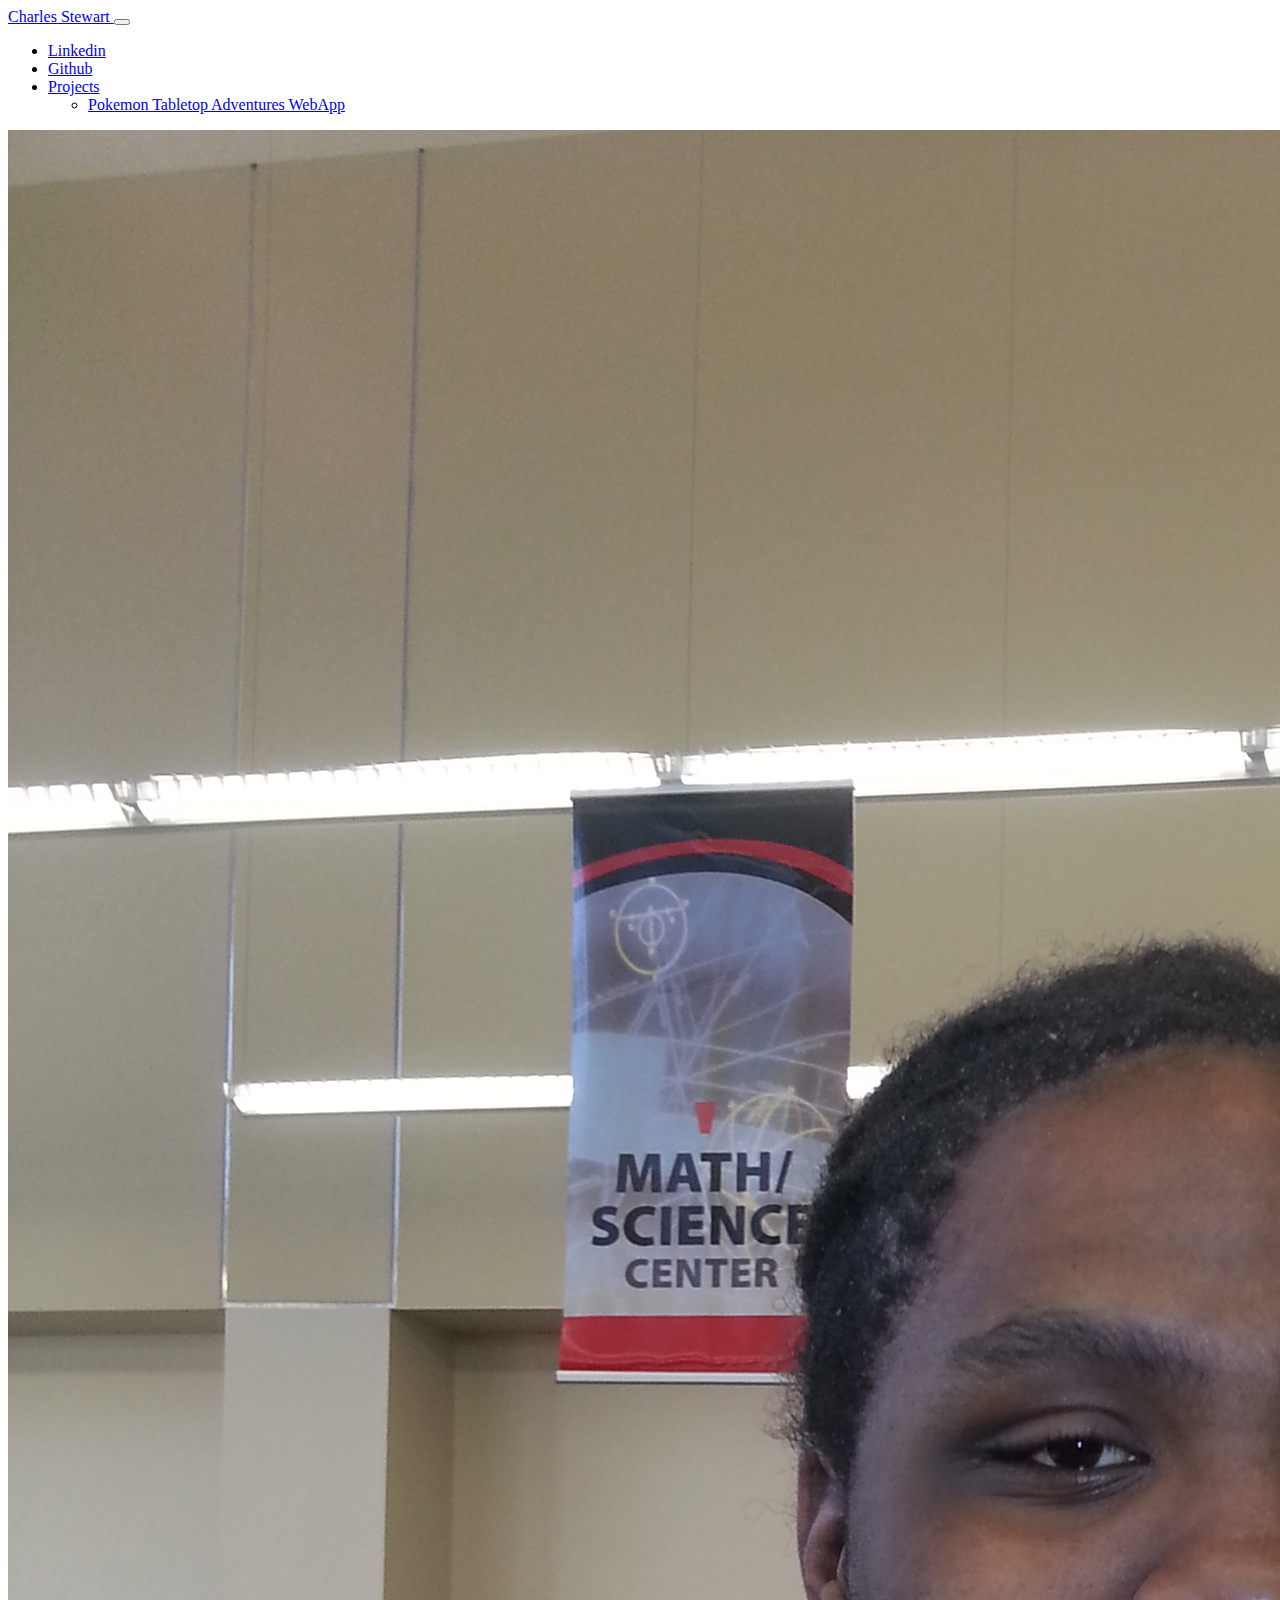
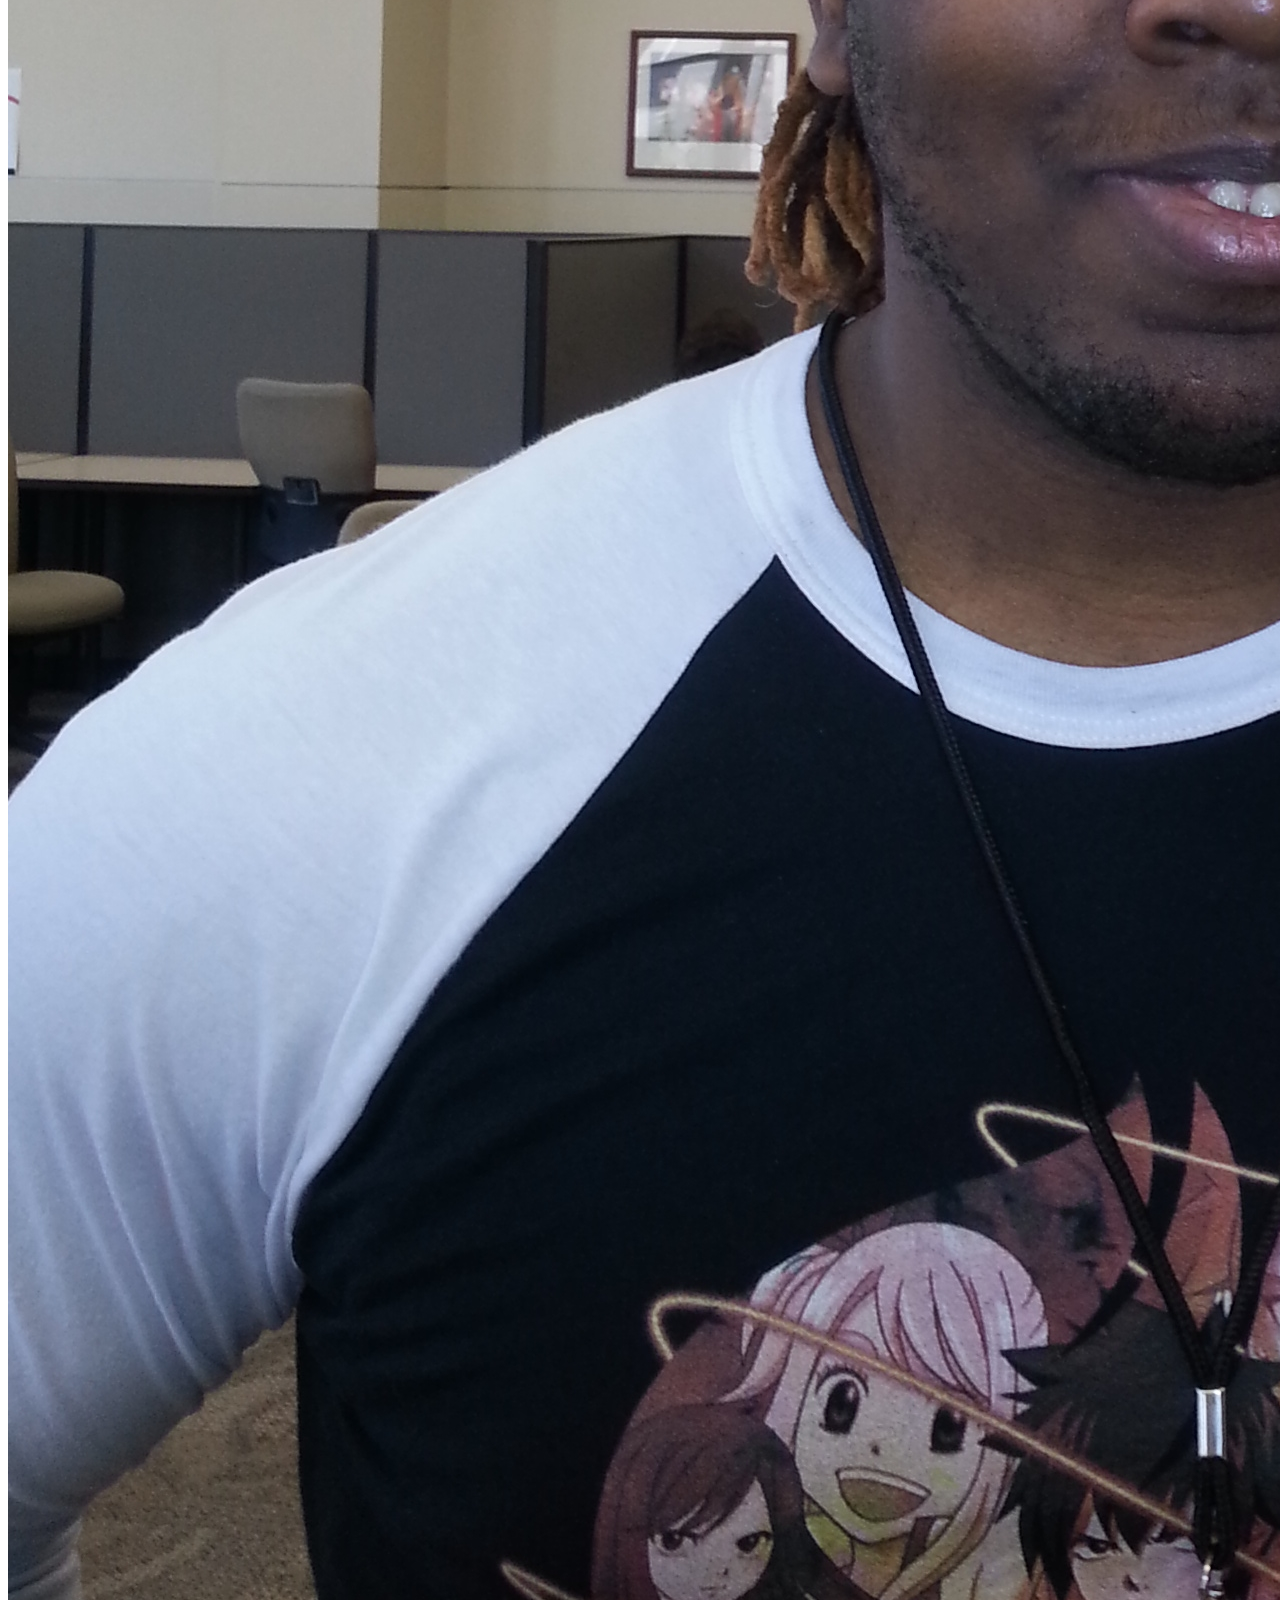
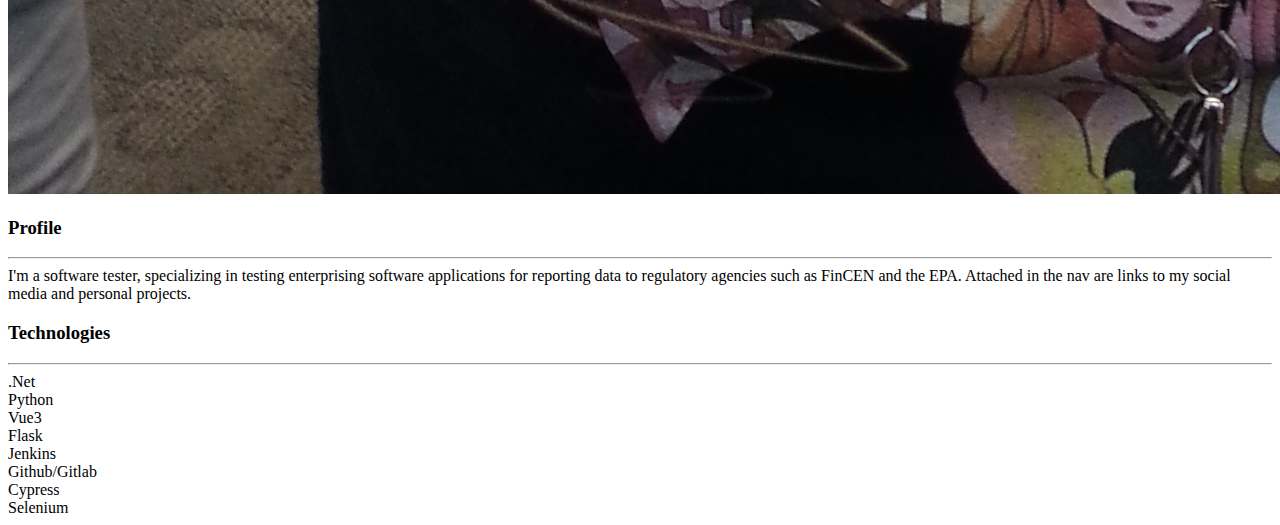
==== index.html @ 090ba7ac "initial commit" ====
<!DOCTYPE html>
<html lang="en">
<head>
    <meta charset="UTF-8">
    <meta http-equiv="X-UA-Compatible" content="IE=edge">
    <meta name="viewport" content="width=device-width, initial-scale=1.0">
    <link href="https://cdn.jsdelivr.net/npm/bootstrap@5.0.2/dist/css/bootstrap.min.css" rel="stylesheet" integrity="sha384-EVSTQN3/azprG1Anm3QDgpJLIm9Nao0Yz1ztcQTwFspd3yD65VohhpuuCOmLASjC" crossorigin="anonymous">
    <title>Charles Stewart</title>
    
</head>
<body class="d-flex flex-column h-100 bg-light">
    <nav class="navbar navbar-expand-lg navbar-dark bg-dark">
        <div class="container">
            <a class="navbar-brand" href="#">
                Charles Stewart
            </a>
            <button class="navbar-toggler" type="button" data-bs-toggle="collapse" data-bs-target="#nav" aria-controls="navbarSupportedContent" aria-expanded="false" aria-label="Toggle navigation">
                <span class="navbar-toggler-icon"></span>
            </button>
            <div id="nav" class="collapse navbar-collapse">
                <ul class="navbar-nav me-auto mb-2 mb-lg-0">
                    <li class="nav-item">
                        <a class="nav-link" href="https://www.linkedin.com/in/charles-stewart-5a254182/">
                            Linkedin
                        </a>
                    </li>
                    <li class="nav-item">
                        <a class="nav-link" href="https://github.com/cstewart2010">
                            Github
                        </a>
                    </li>
                    <li class="nav-item dropdown">
                        <a class="nav-link dropdown-toggle" href="#" id="navbarDropdown" role="button" data-bs-toggle="dropdown" aria-expanded="false">
                            Projects
                        </a>
                        <ul class="dropdown-menu" aria-labelledby="navbarDropdown">
                            <li>
                                <a class="dropdown-item" href="https://pta-frontend.pages.dev/">
                                    Pokemon Tabletop Adventures WebApp
                                </a>
                            </li>
                        </ul>
                    </li>
                </ul>
            </div>
        </div>
    </nav>
    <div class="container">
        <div class="row">
            <div class="col-4">
                <img  class="img-fluid" src="./assets/charles.jpg" alt="Me">
            </div>
            <div class="col-8">
                <div class="row my-4" id="profile">
                    <h3>Profile</h3>
                    <hr>
                    <div>
                        I'm a software tester, specializing in testing enterprising software applications for reporting data to regulatory agencies such as FinCEN and the EPA. Attached in the nav are links to my social media and personal projects. 
                    </div>
                </div>
                <div class="row my-4" id="tech">
                    <h3>Technologies</h3>
                    <hr>
                    <div class="container">
                        <div class="row">
                            <div class="col-lg-6">.Net</div>
                            <div class="col-lg-6">Python</div>
                            <div class="col-lg-6">Vue3</div>
                            <div class="col-lg-6">Flask</div>
                            <div class="col-lg-6">Jenkins</div>
                            <div class="col-lg-6">Github/Gitlab</div>
                            <div class="col-lg-6">Cypress</div>
                            <div class="col-lg-6">Selenium</div>
                        </div>
                    </div>
                </div>
            </div>
        </div>
    </div>
    <script src="https://cdn.jsdelivr.net/npm/bootstrap@5.0.2/dist/js/bootstrap.bundle.min.js" integrity="sha384-MrcW6ZMFYlzcLA8Nl+NtUVF0sA7MsXsP1UyJoMp4YLEuNSfAP+JcXn/tWtIaxVXM" crossorigin="anonymous"></script>
</body>
</html>
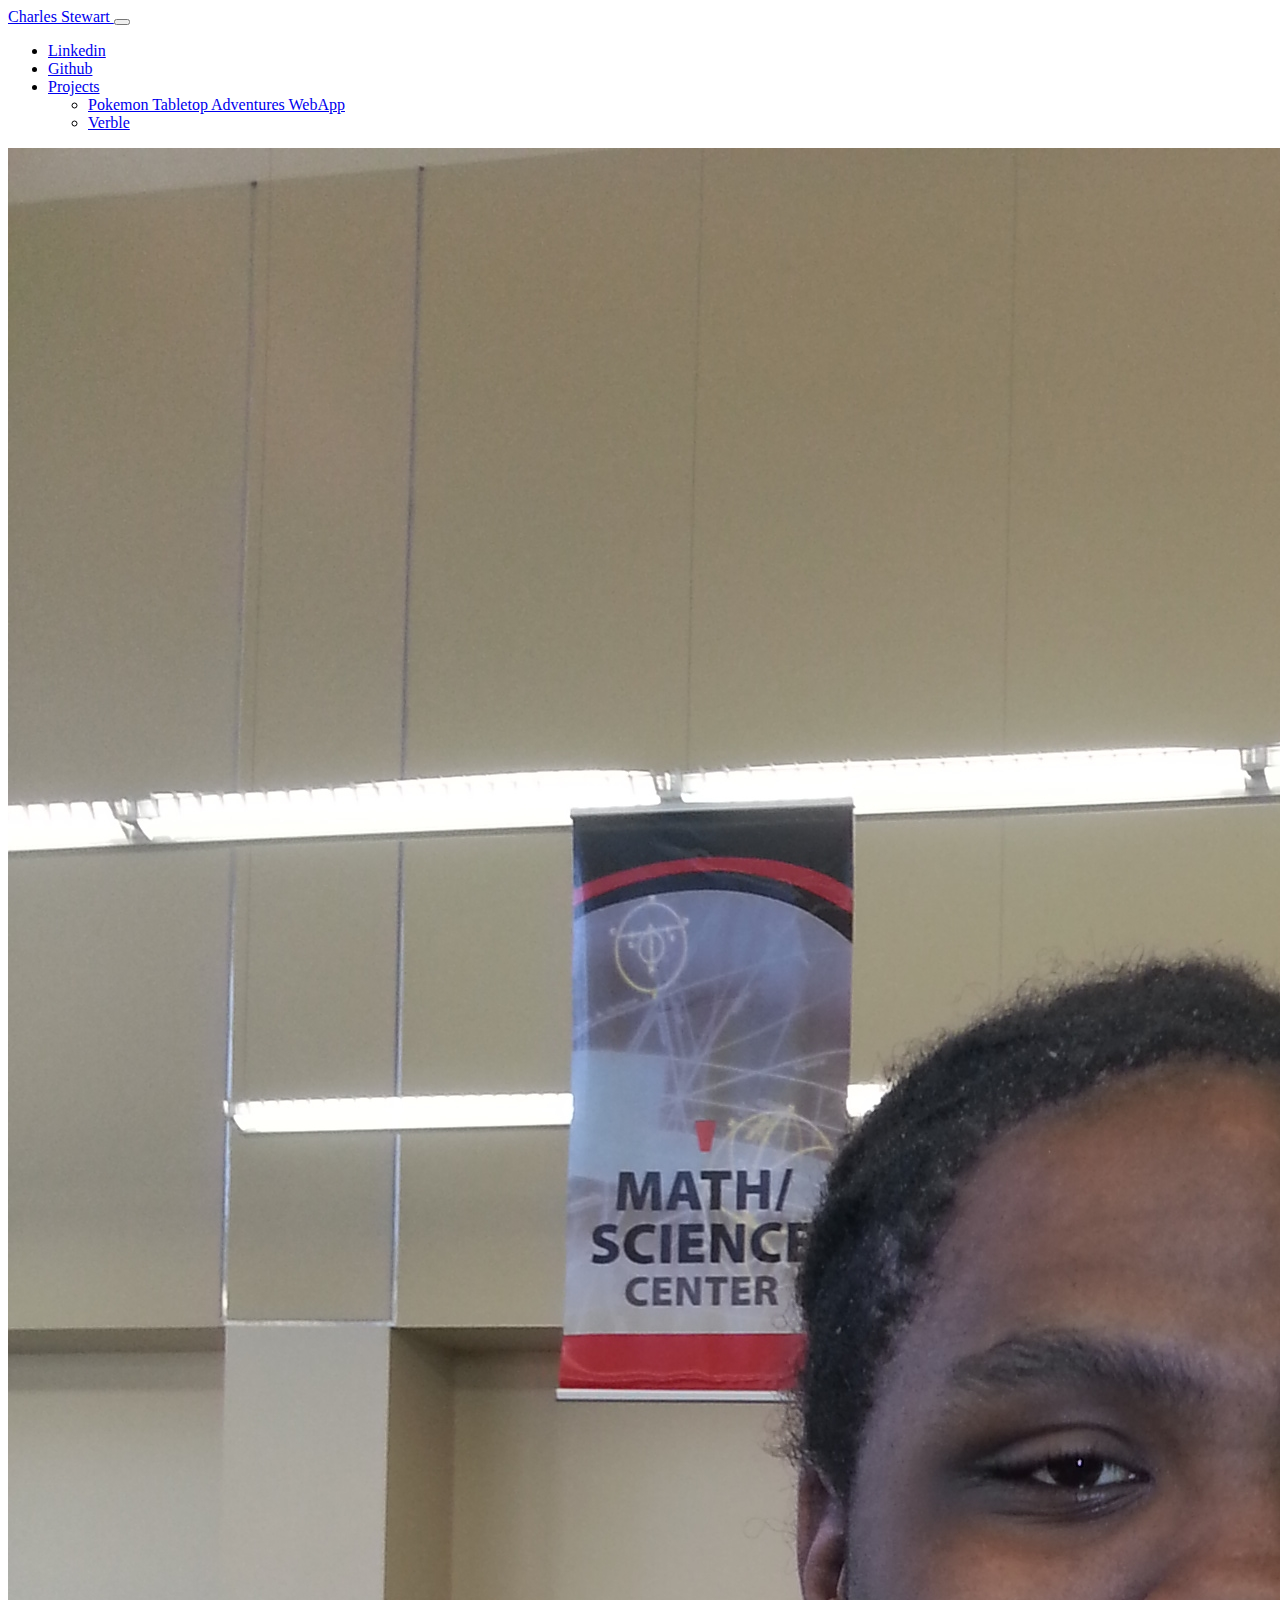
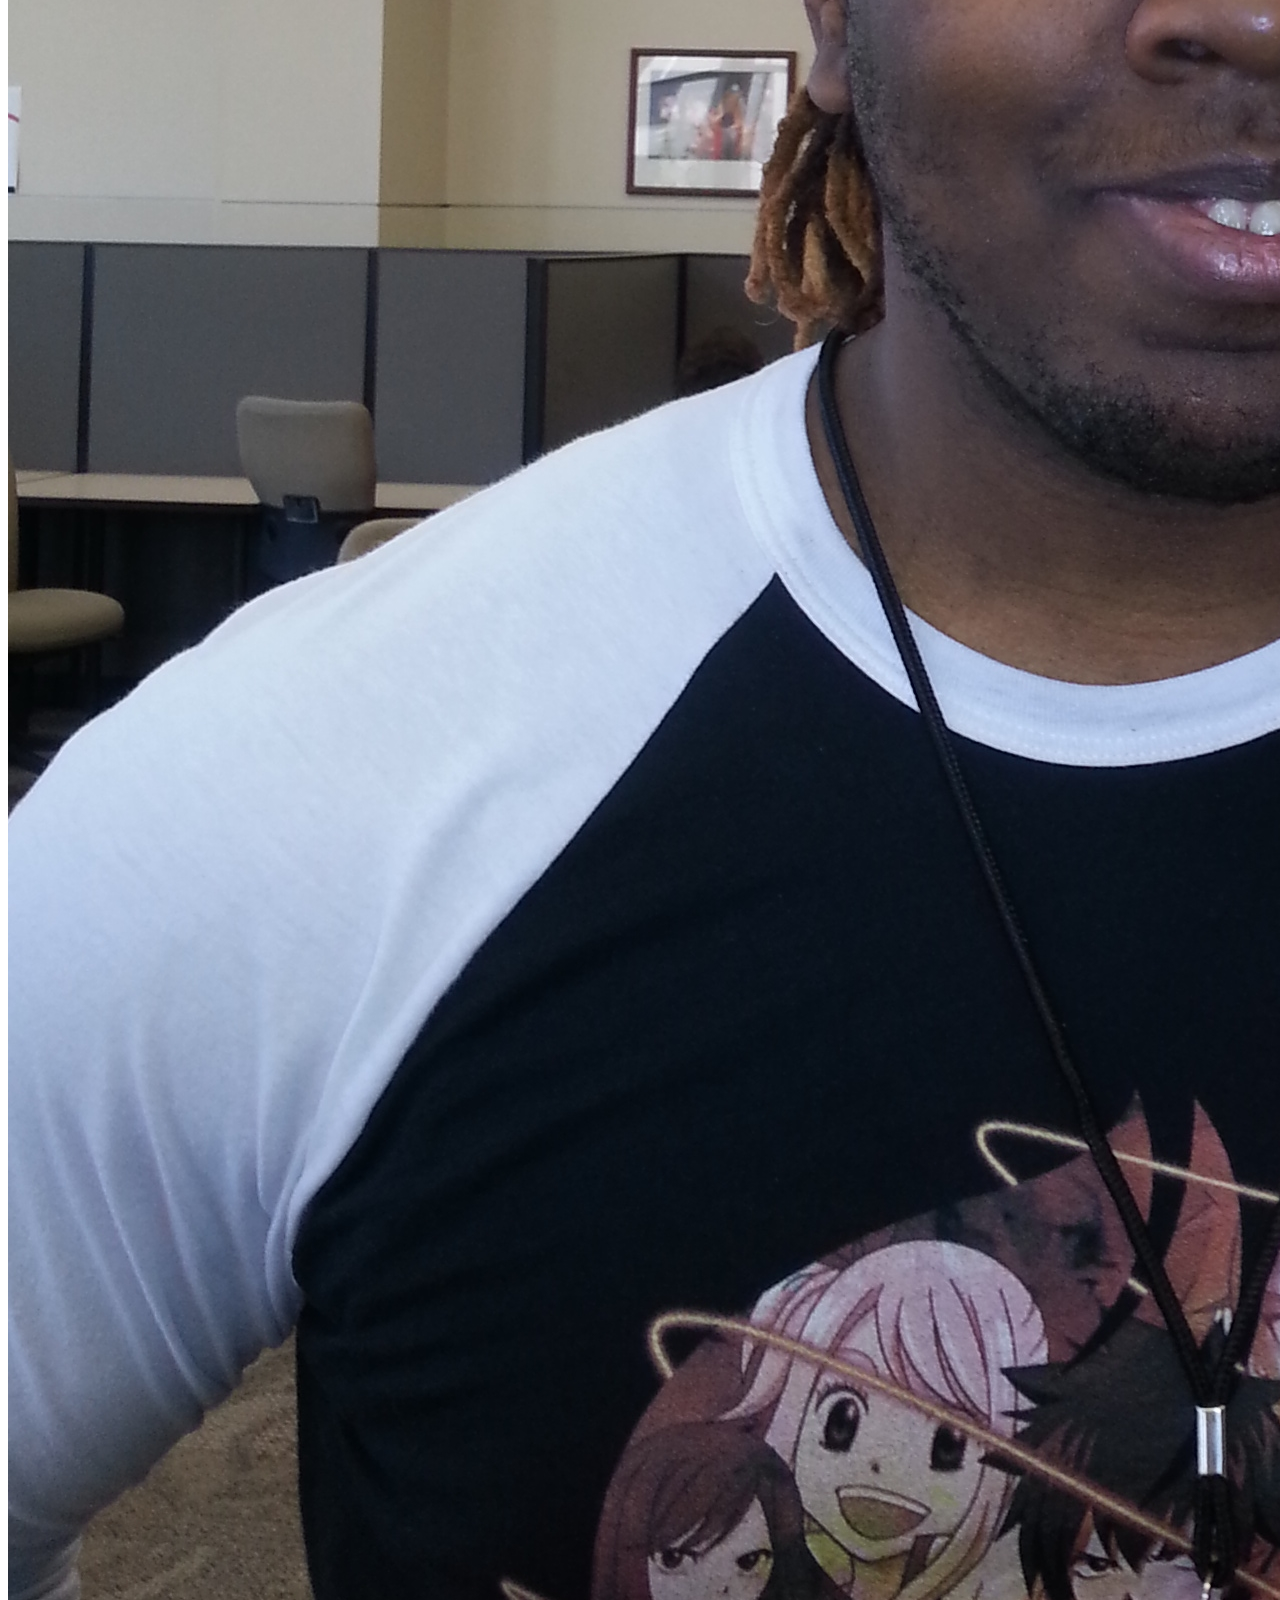
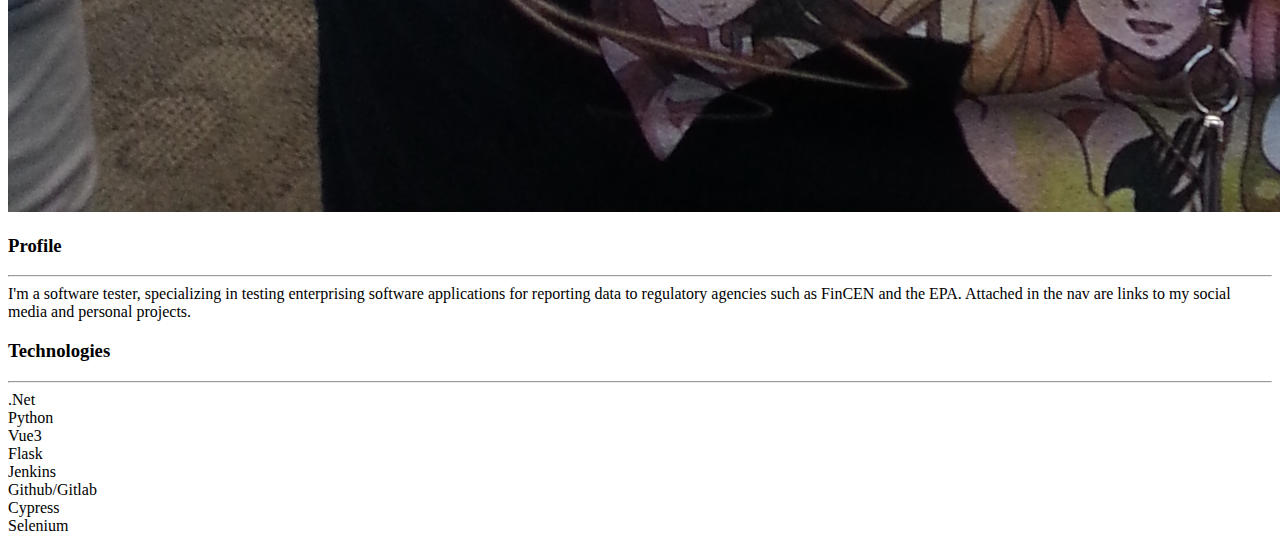
==== commit c949a1c9: "added verble" ====
--- a/index.html
+++ b/index.html
@@ -37,6 +37,11 @@
                             <li>
                                 <a class="dropdown-item" href="https://pta-frontend.pages.dev/">
                                     Pokemon Tabletop Adventures WebApp
+                                </a>
+                            </li>
+                            <li>
+                                <a class="dropdown-item" href="verble.html">
+                                    Verble
                                 </a>
                             </li>
                         </ul>
